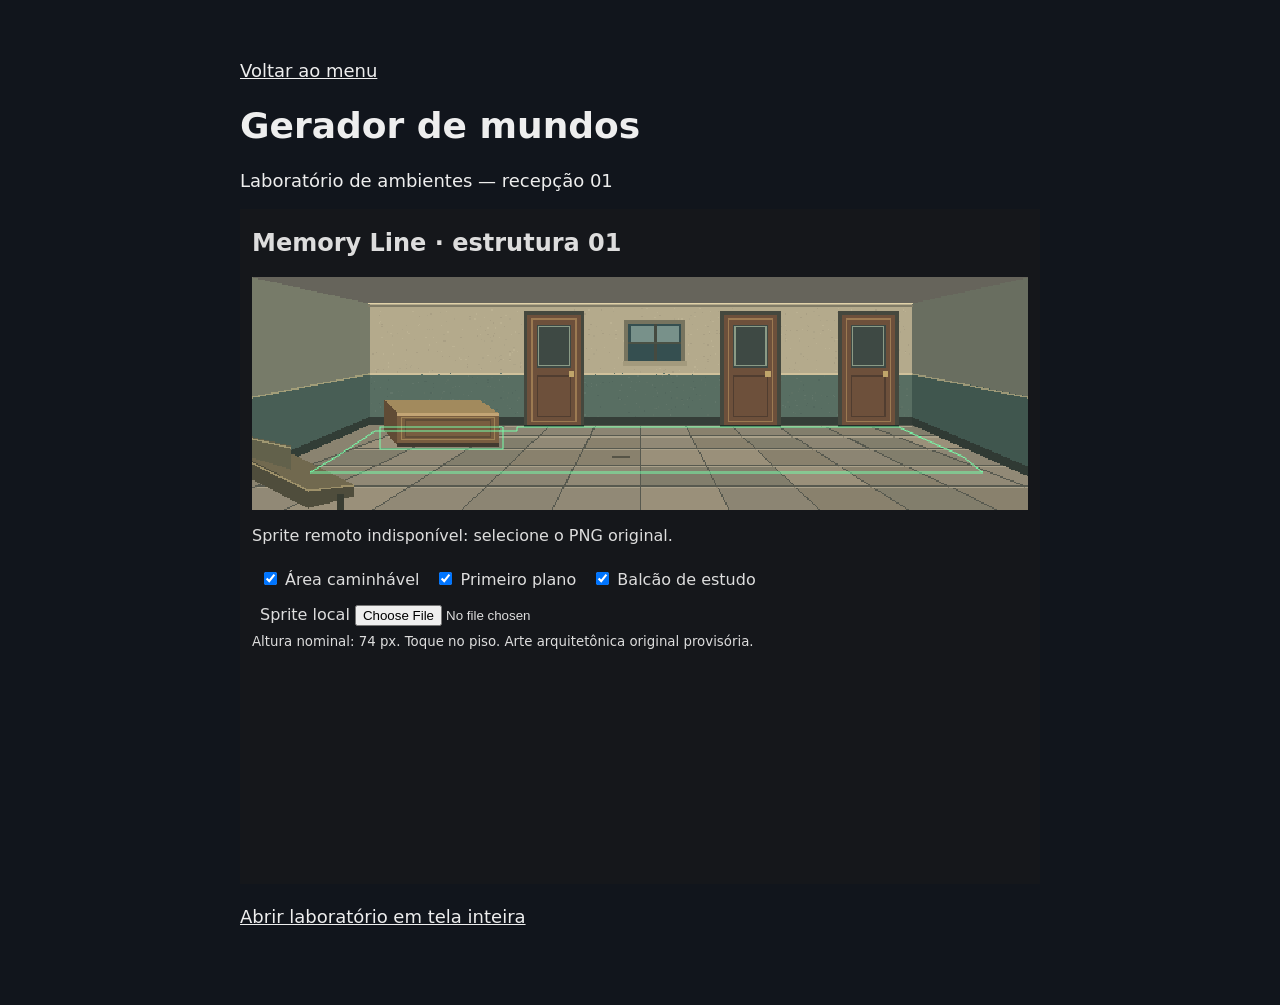
==== gerador/index.html @ dc9d2c9d "Separa laboratório de mundos e mapa livre histórico" ====
<!doctype html><html lang="pt-BR"><meta charset="utf-8"><meta name="viewport" content="width=device-width,initial-scale=1"><title>Gerador de mundos</title><style>body{background:#11151c;color:#eee;font:18px system-ui;max-width:800px;margin:40px auto;padding:20px}a{color:#eee}iframe{width:100%;height:75vh;border:0}</style><a href="../index.html">Voltar ao menu</a><h1>Gerador de mundos</h1><p>Laboratório de ambientes — recepção 01</p><iframe title="Recepção experimental" src="../recepcao-estrutura-01.html"></iframe><p><a href="../recepcao-estrutura-01.html">Abrir laboratório em tela inteira</a></p></html>
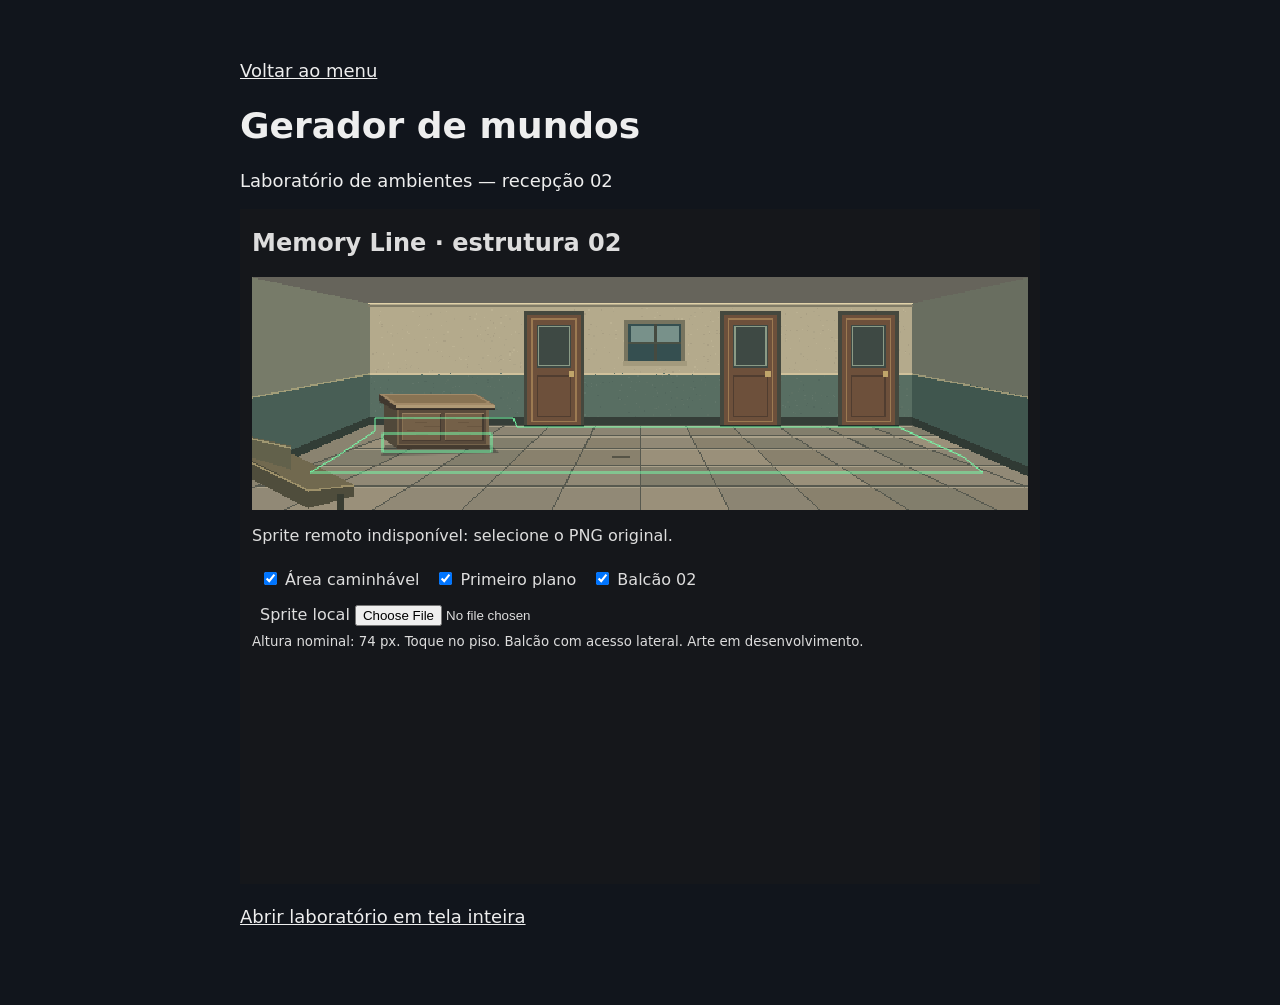
==== commit 40ae1ff3: "Ativa a recepção 02 no Gerador de mundos" ====
--- a/gerador/index.html
+++ b/gerador/index.html
@@ -1 +1 @@
-<!doctype html><html lang="pt-BR"><meta charset="utf-8"><meta name="viewport" content="width=device-width,initial-scale=1"><title>Gerador de mundos</title><style>body{background:#11151c;color:#eee;font:18px system-ui;max-width:800px;margin:40px auto;padding:20px}a{color:#eee}iframe{width:100%;height:75vh;border:0}</style><a href="../index.html">Voltar ao menu</a><h1>Gerador de mundos</h1><p>Laboratório de ambientes — recepção 01</p><iframe title="Recepção experimental" src="../recepcao-estrutura-01.html"></iframe><p><a href="../recepcao-estrutura-01.html">Abrir laboratório em tela inteira</a></p></html>+<!doctype html><html lang="pt-BR"><meta charset="utf-8"><meta name="viewport" content="width=device-width,initial-scale=1"><title>Gerador de mundos</title><style>body{background:#11151c;color:#eee;font:18px system-ui;max-width:800px;margin:40px auto;padding:20px}a{color:#eee}iframe{width:100%;height:75vh;border:0}</style><a href="../index.html">Voltar ao menu</a><h1>Gerador de mundos</h1><p>Laboratório de ambientes — recepção 02</p><iframe title="Recepção experimental" src="../recepcao-estrutura-02.html"></iframe><p><a href="../recepcao-estrutura-02.html">Abrir laboratório em tela inteira</a></p></html>
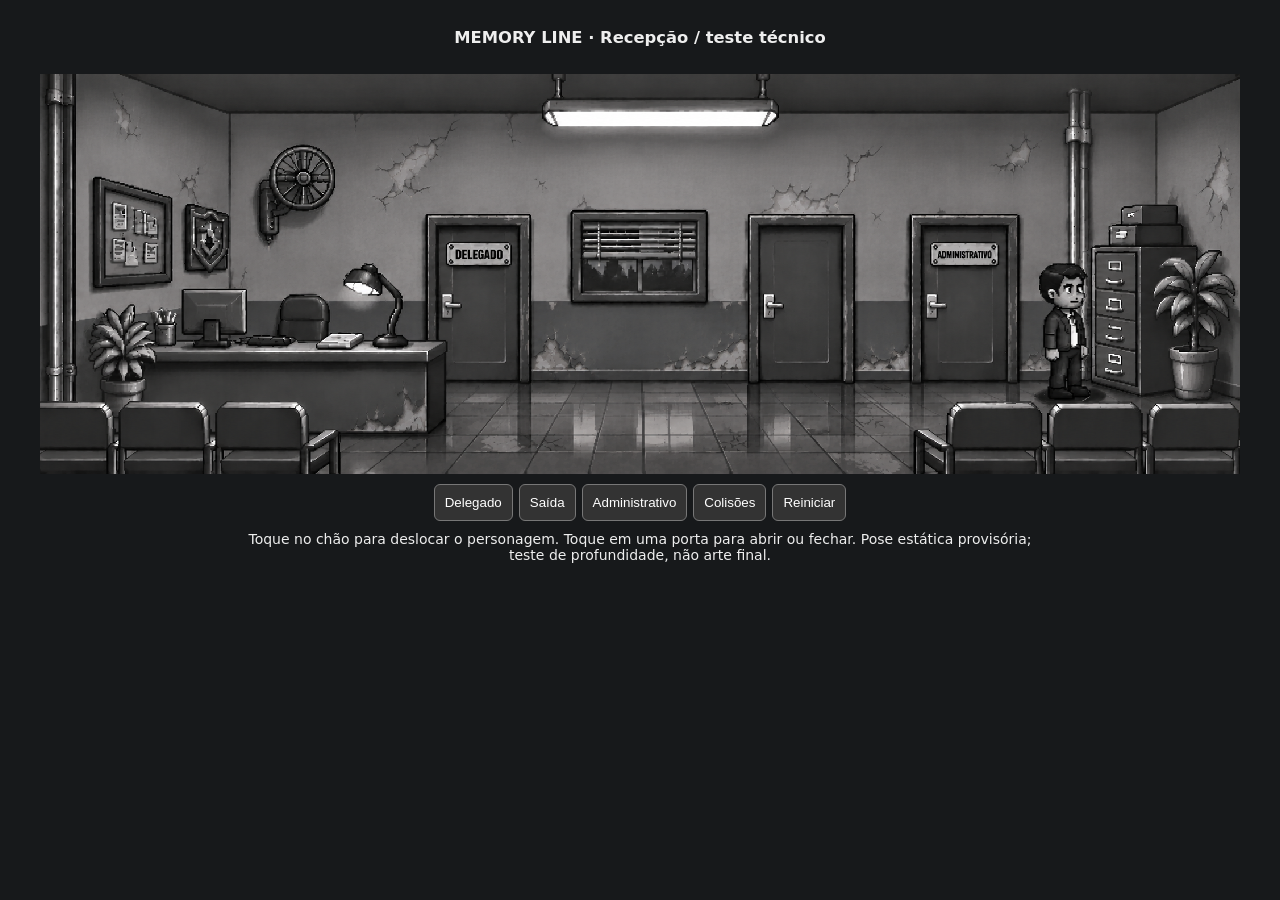
==== commit 45479e8c: "Atualiza Gerador de Mundos para recepção interativa v2" ====
--- a/gerador/index.html
+++ b/gerador/index.html
@@ -1 +1,6 @@
-<!doctype html><html lang="pt-BR"><meta charset="utf-8"><meta name="viewport" content="width=device-width,initial-scale=1"><title>Gerador de mundos</title><style>body{background:#11151c;color:#eee;font:18px system-ui;max-width:800px;margin:40px auto;padding:20px}a{color:#eee}iframe{width:100%;height:75vh;border:0}</style><a href="../index.html">Voltar ao menu</a><h1>Gerador de mundos</h1><p>Laboratório de ambientes — recepção 02</p><iframe title="Recepção experimental" src="../recepcao-estrutura-02.html"></iframe><p><a href="../recepcao-estrutura-02.html">Abrir laboratório em tela inteira</a></p></html>+<!doctype html><html lang="pt-BR"><meta charset="utf-8"><meta name="viewport" content="width=device-width,initial-scale=1"><title>Memory Line | teste de camadas</title><style>*{box-sizing:border-box}body{margin:0;background:#17191b;color:#eee;font:14px system-ui;display:flex;flex-direction:column;align-items:center;gap:10px;padding:12px}canvas{width:100%;max-width:1200px;image-rendering:pixelated;touch-action:none;background:#222}button{padding:10px;background:#333;color:white;border:1px solid #777;border-radius:6px}p{margin:0;max-width:800px;text-align:center}nav{display:flex;gap:6px;flex-wrap:wrap;justify-content:center}</style><h3>MEMORY LINE · Recepção / teste técnico</h3><canvas id="c" width="2112" height="704"></canvas><nav><button onclick="toggle('delegado')">Delegado</button><button onclick="toggle('saida')">Saída</button><button onclick="toggle('administrativo')">Administrativo</button><button onclick="debug=!debug">Colisões</button><button onclick="reset()">Reiniciar</button></nav><p>Toque no chão para deslocar o personagem. Toque em uma porta para abrir ou fechar. Pose estática provisória; teste de profundidade, não arte final.</p><script>const L={"cadeiras_esquerda": [0, 579, 531, 704], "cadeiras_direita": [1536, 578, 2112, 704], "balcao": [67, 470, 718, 634], "monitor": [248, 378, 367, 484], "cadeira_balcao": [421, 389, 514, 472], "porta_canetas": [198, 412, 242, 480], "luminaria_mesa": [532, 333, 651, 485], "teclado": [360, 460, 456, 482], "papel": [490, 454, 571, 484], "planta_esquerda": [80, 408, 210, 579], "arquivo": [1850, 230, 2031, 571], "planta_direita": [1945, 309, 2110, 576], "personagem": [1759, 334, 1850, 576], "ventilador_suporte": [382, 182, 432, 295], "ventilador": [403, 124, 523, 246], "porta_delegado": [700, 270, 843, 539], "batente_delegado": [680, 246, 866, 547], "porta_saida": [1266, 270, 1409, 539], "batente_saida": [1246, 246, 1432, 547], "porta_administrativo": [1554, 270, 1697, 539], "batente_administrativo": [1534, 246, 1720, 547]}, A={"batente_delegado": "[data-uri]", "porta_delegado": "[data-uri]", "cadeira_balcao": "[data-uri]", "teclado": "[data-uri]", "base": "[data-uri]